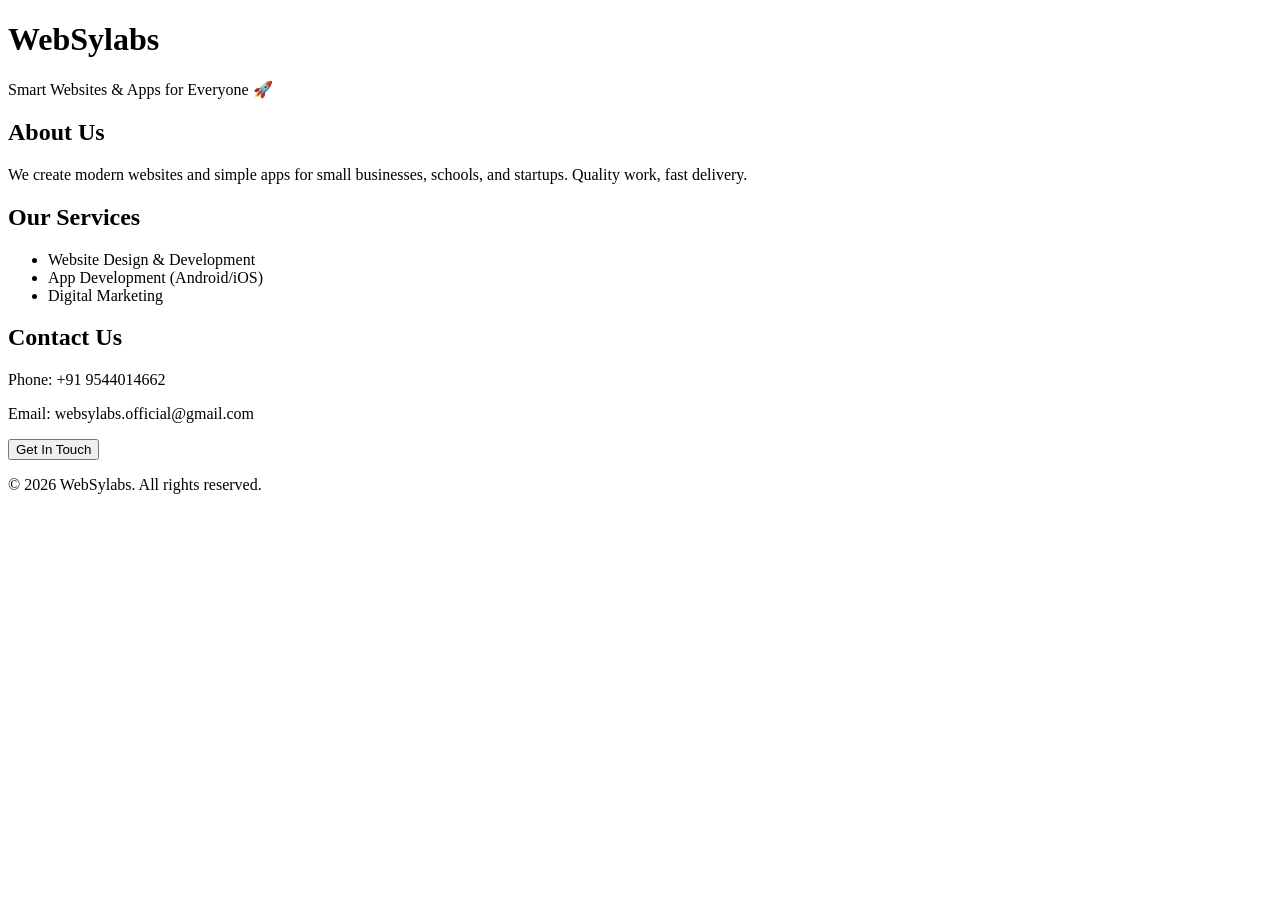
==== index.html @ 68724953 "Create index.html" ====
<!DOCTYPE html>
<html>
<head>
    <title>WebSylabs</title>
    <link rel="stylesheet" href="style.css">
</head>
<body>

    <header>
        <h1>WebSylabs</h1>
        <p>Smart Websites & Apps for Everyone 🚀</p>
    </header>

    <section class="about">
        <h2>About Us</h2>
        <p>We create modern websites and simple apps for small businesses, schools, and startups. Quality work, fast delivery.</p>
    </section>

    <section class="services">
        <h2>Our Services</h2>
        <ul>
            <li>Website Design & Development</li>
            <li>App Development (Android/iOS)</li>
            <li>Digital Marketing</li>
        </ul>
    </section>

    <section class="contact">
        <h2>Contact Us</h2>
        <p>Phone: +91 9544014662</p>
        <p>Email: websylabs.official@gmail.com</p>
        <button onclick="contactClient()">Get In Touch</button>
    </section>

    <footer>
        <p>© 2026 WebSylabs. All rights reserved.</p>
    </footer>

    <script src="script.js"></script>
</body>
</html>
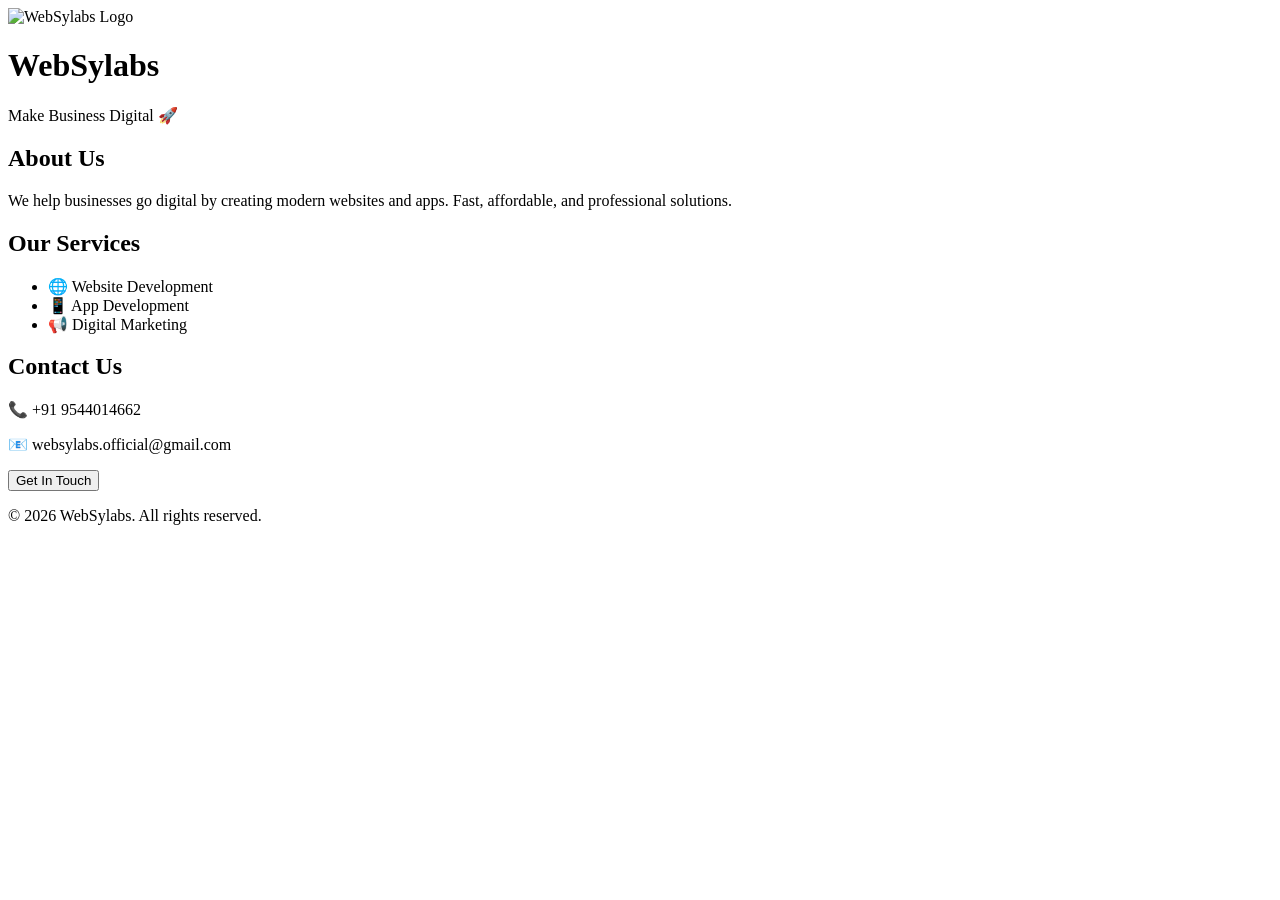
==== commit 711dbf6d: "Create index.html" ====
--- a/index.html
+++ b/index.html
@@ -7,28 +7,29 @@
 <body>
 
     <header>
+        <img src="logo.png" alt="WebSylabs Logo" class="logo">
         <h1>WebSylabs</h1>
-        <p>Smart Websites & Apps for Everyone 🚀</p>
+        <p>Make Business Digital 🚀</p>
     </header>
 
     <section class="about">
         <h2>About Us</h2>
-        <p>We create modern websites and simple apps for small businesses, schools, and startups. Quality work, fast delivery.</p>
+        <p>We help businesses go digital by creating modern websites and apps. Fast, affordable, and professional solutions.</p>
     </section>
 
     <section class="services">
         <h2>Our Services</h2>
         <ul>
-            <li>Website Design & Development</li>
-            <li>App Development (Android/iOS)</li>
-            <li>Digital Marketing</li>
+            <li>🌐 Website Development</li>
+            <li>📱 App Development</li>
+            <li>📢 Digital Marketing</li>
         </ul>
     </section>
 
     <section class="contact">
         <h2>Contact Us</h2>
-        <p>Phone: +91 9544014662</p>
-        <p>Email: websylabs.official@gmail.com</p>
+        <p>📞 +91 9544014662</p>
+        <p>📧 websylabs.official@gmail.com</p>
         <button onclick="contactClient()">Get In Touch</button>
     </section>
 
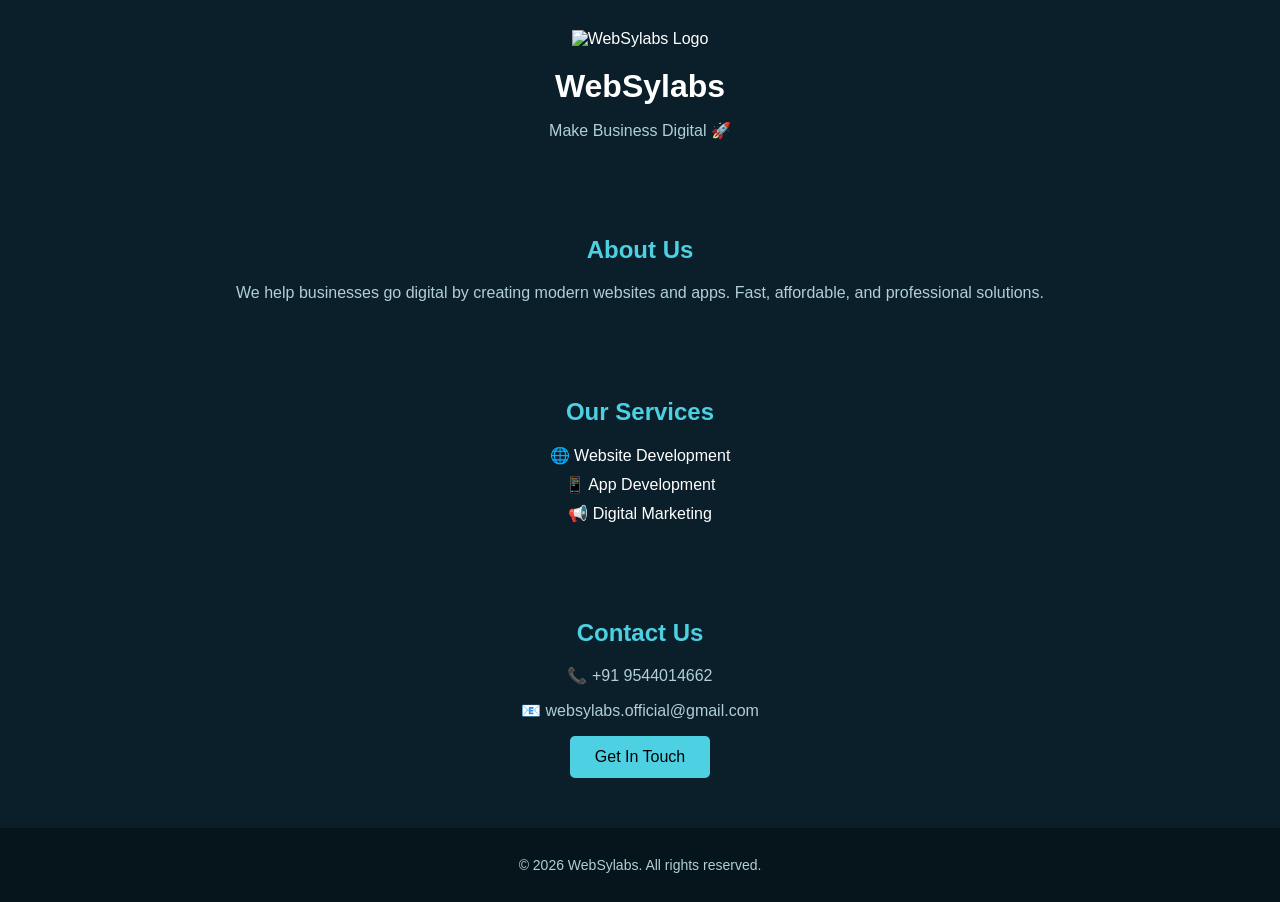
==== commit a72f29f7: "Update index.html" ====
--- a/index.html
+++ b/index.html
@@ -7,7 +7,7 @@
 <body>
 
     <header>
-        <img src="logo.png" alt="WebSylabs Logo" class="logo">
+        <img src="logo.PNG" alt="WebSylabs Logo" class="logo">
         <h1>WebSylabs</h1>
         <p>Make Business Digital 🚀</p>
     </header>
@@ -39,4 +39,4 @@
 
     <script src="script.js"></script>
 </body>
-</html>+</html>
--- a/style.css
+++ b/style.css
@@ -0,0 +1,65 @@
+body {
+    font-family: Arial, sans-serif;
+    margin: 0;
+    padding: 0;
+    text-align: center;
+    background-color: #0b1f2a;
+    color: white;
+}
+
+header {
+    padding: 30px 20px;
+}
+
+.logo {
+    width: 180px;
+    height: auto;
+    margin-bottom: 10px;
+}
+
+h1 {
+    margin: 10px 0;
+    font-size: 32px;
+}
+
+p {
+    color: #b0cfd6;
+}
+
+section {
+    padding: 30px 20px;
+}
+
+h2 {
+    color: #4dd0e1;
+}
+
+ul {
+    list-style: none;
+    padding: 0;
+}
+
+li {
+    margin: 10px 0;
+}
+
+button {
+    background-color: #4dd0e1;
+    color: black;
+    padding: 12px 25px;
+    border: none;
+    cursor: pointer;
+    font-size: 16px;
+    border-radius: 5px;
+}
+
+button:hover {
+    background-color: #26c6da;
+}
+
+footer {
+    background-color: #06141c;
+    padding: 15px;
+    margin-top: 20px;
+    font-size: 14px;
+}
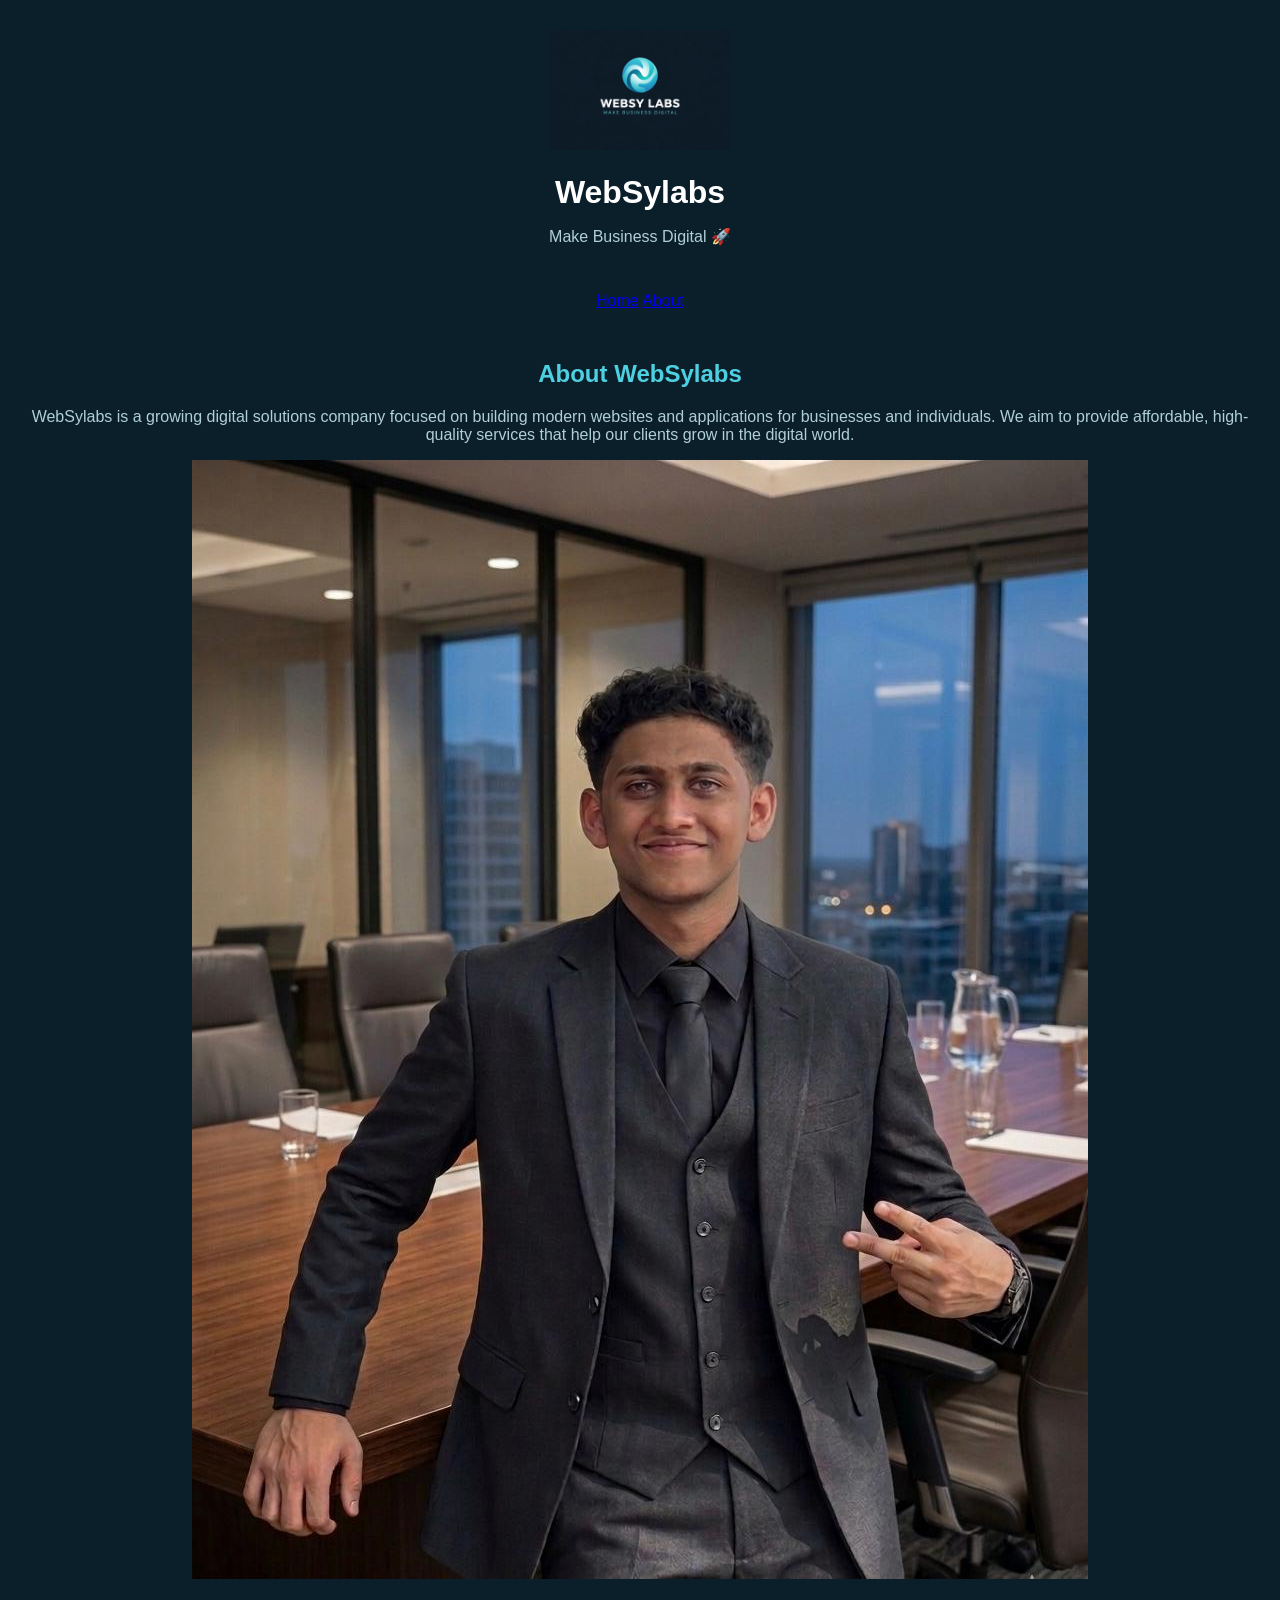
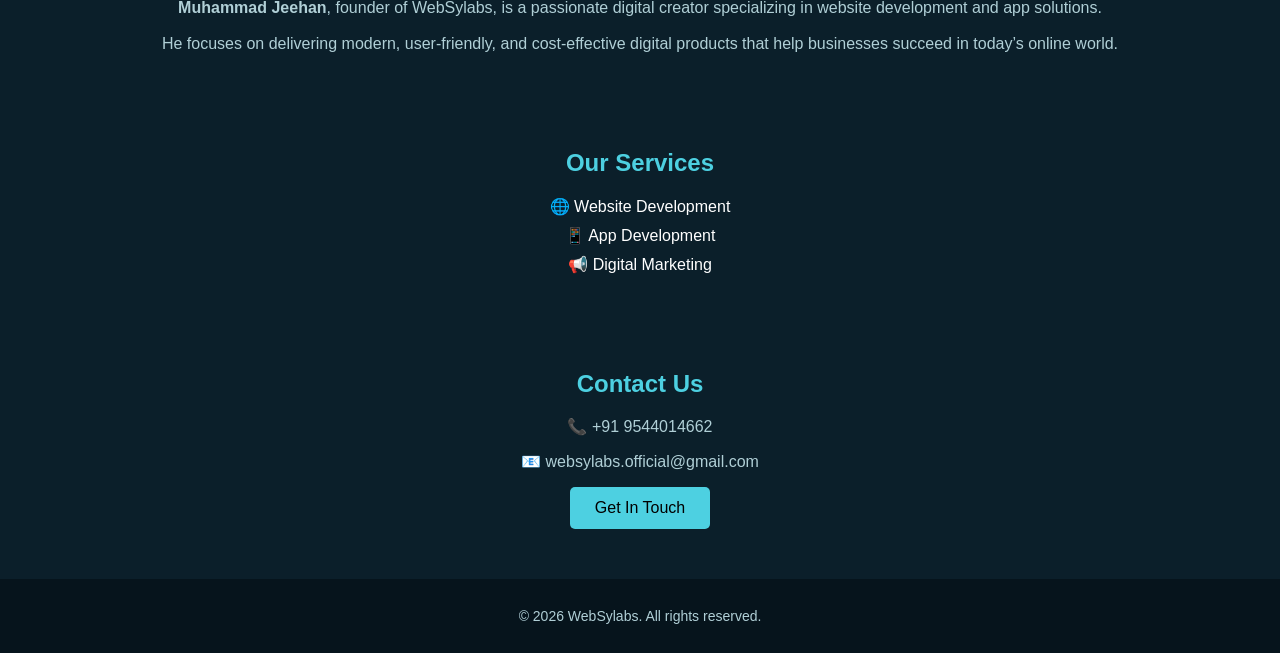
==== commit 110b990c: "Create index.html" ====
--- a/index.html
+++ b/index.html
@@ -12,9 +12,26 @@
         <p>Make Business Digital 🚀</p>
     </header>
 
+    <nav>
+        <a href="index.html">Home</a>
+        <a href="about.html">About</a>
+    </nav>
+
     <section class="about">
-        <h2>About Us</h2>
-        <p>We help businesses go digital by creating modern websites and apps. Fast, affordable, and professional solutions.</p>
+        <h2>About WebSylabs</h2>
+        <p>
+            WebSylabs is a growing digital solutions company focused on building modern websites and applications for businesses and individuals.
+            We aim to provide affordable, high-quality services that help our clients grow in the digital world.
+        </p>
+
+        <div class="founder">
+            <img src="founder.JPG" alt="Founder" class="founder-img">
+            <p>
+                <strong>Muhammad Jeehan</strong>, founder of WebSylabs, is a passionate digital creator specializing in website development and app solutions.
+                <br><br>
+                He focuses on delivering modern, user-friendly, and cost-effective digital products that help businesses succeed in today’s online world.
+            </p>
+        </div>
     </section>
 
     <section class="services">
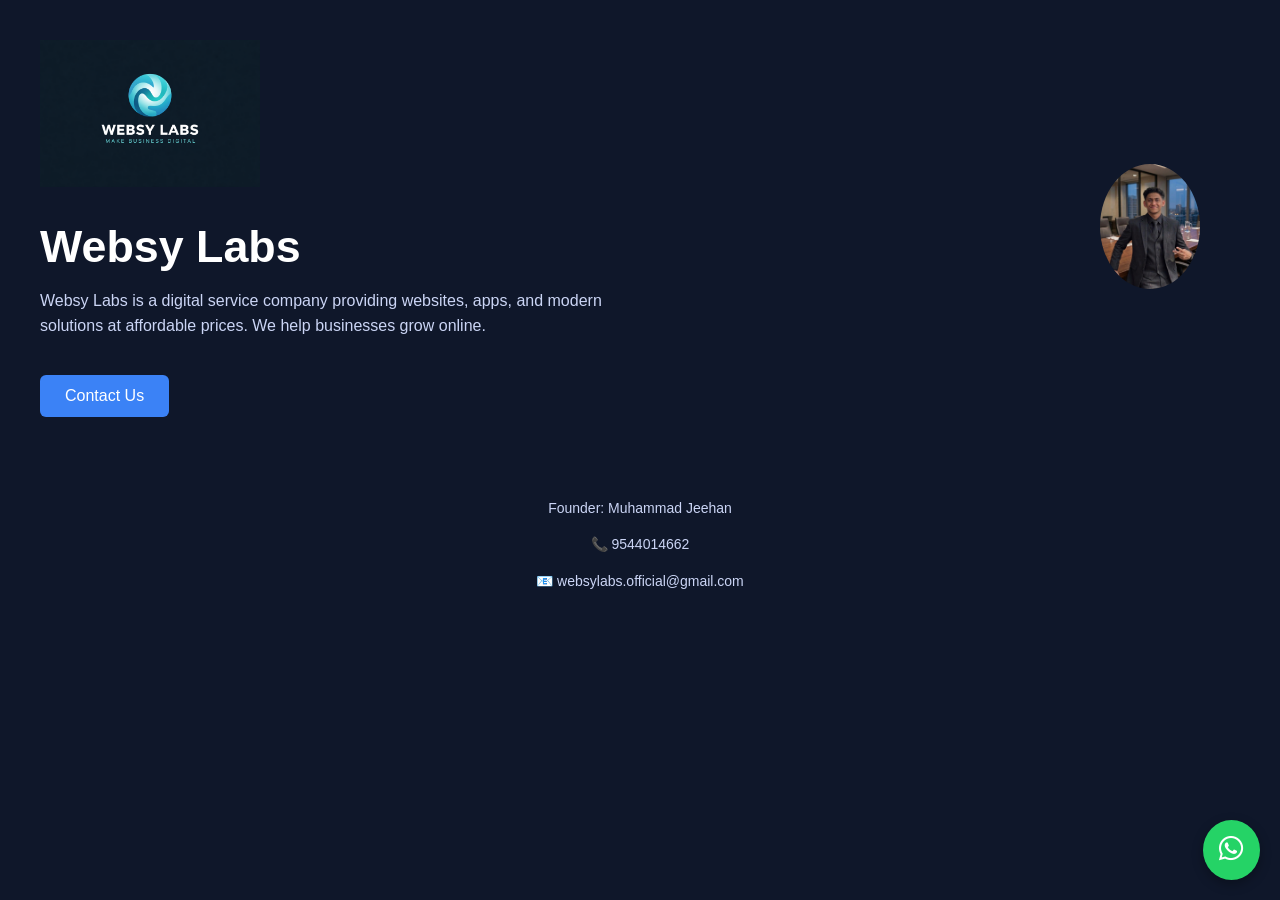
==== commit b468e48d: "Create index.html" ====
--- a/index.html
+++ b/index.html
@@ -1,59 +1,154 @@
 <!DOCTYPE html>
-<html>
+<html lang="en">
 <head>
-    <title>WebSylabs</title>
-    <link rel="stylesheet" href="style.css">
+    <meta charset="UTF-8">
+    <meta name="viewport" content="width=device-width, initial-scale=1.0">
+
+    <title>Websy Labs - Websites, Apps & Digital Solutions</title>
+
+    <meta name="description" content="Websy Labs provides affordable websites, apps, and digital solutions. Founded by Muhammad Jeehan.">
+    <meta name="keywords" content="Websy Labs, website development, app development, Kerala web design">
+    <meta name="author" content="Muhammad Jeehan">
+
+    <!-- WhatsApp Icon -->
+    <link rel="stylesheet" href="https://cdnjs.cloudflare.com/ajax/libs/font-awesome/6.5.0/css/all.min.css">
+
+    <style>
+        body {
+            margin: 0;
+            font-family: Arial, sans-serif;
+            background: #0f172a;
+            color: white;
+        }
+
+        .container {
+            display: flex;
+            align-items: center;
+            justify-content: space-between;
+            padding: 40px;
+            flex-wrap: wrap;
+        }
+
+        .left {
+            max-width: 600px;
+        }
+
+        .logo {
+            width: 220px;
+            margin-bottom: 20px;
+        }
+
+        h1 {
+            font-size: 2.8rem;
+            margin: 10px 0;
+        }
+
+        p {
+            color: #cbd5f5;
+            line-height: 1.6;
+        }
+
+        .btn {
+            display: inline-block;
+            margin-top: 20px;
+            padding: 12px 25px;
+            background: #3b82f6;
+            color: white;
+            text-decoration: none;
+            border-radius: 6px;
+        }
+
+        .right {
+            text-align: right;
+            flex: 1;
+        }
+
+        .profile {
+            width: 100px;
+            border-radius: 50%;
+            margin-right: 40px;
+        }
+
+        footer {
+            text-align: center;
+            margin-top: 40px;
+            color: #94a3b8;
+            font-size: 14px;
+        }
+
+        /* WhatsApp Button */
+        .whatsapp-btn {
+            position: fixed;
+            bottom: 20px;
+            right: 20px;
+            background: #25D366;
+            color: white;
+            font-size: 28px;
+            padding: 14px 16px;
+            border-radius: 50%;
+            text-decoration: none;
+            box-shadow: 0 4px 12px rgba(0,0,0,0.3);
+            z-index: 1000;
+            transition: 0.3s;
+        }
+
+        .whatsapp-btn:hover {
+            transform: scale(1.1);
+        }
+
+        /* Mobile */
+        @media (max-width: 768px) {
+            .container {
+                flex-direction: column;
+                text-align: center;
+            }
+
+            .right {
+                text-align: center;
+                margin-top: 20px;
+            }
+
+            .profile {
+                margin: 0;
+            }
+        }
+    </style>
 </head>
+
 <body>
 
-    <header>
-        <img src="logo.PNG" alt="WebSylabs Logo" class="logo">
-        <h1>WebSylabs</h1>
-        <p>Make Business Digital 🚀</p>
-    </header>
+    <div class="container">
+        <!-- LEFT -->
+        <div class="left">
+            <img src="logo.PNG" alt="Websy Labs Logo" class="logo">
 
-    <nav>
-        <a href="index.html">Home</a>
-        <a href="about.html">About</a>
-    </nav>
+            <h1>Websy Labs</h1>
 
-    <section class="about">
-        <h2>About WebSylabs</h2>
-        <p>
-            WebSylabs is a growing digital solutions company focused on building modern websites and applications for businesses and individuals.
-            We aim to provide affordable, high-quality services that help our clients grow in the digital world.
-        </p>
+            <p>
+                Websy Labs is a digital service company providing websites, apps, 
+                and modern solutions at affordable prices. We help businesses grow online.
+            </p>
 
-        <div class="founder">
-            <img src="founder.JPG" alt="Founder" class="founder-img">
-            <p>
-                <strong>Muhammad Jeehan</strong>, founder of WebSylabs, is a passionate digital creator specializing in website development and app solutions.
-                <br><br>
-                He focuses on delivering modern, user-friendly, and cost-effective digital products that help businesses succeed in today’s online world.
-            </p>
+            <a href="mailto:websylabs.official@gmail.com" class="btn">Contact Us</a>
         </div>
-    </section>
 
-    <section class="services">
-        <h2>Our Services</h2>
-        <ul>
-            <li>🌐 Website Development</li>
-            <li>📱 App Development</li>
-            <li>📢 Digital Marketing</li>
-        </ul>
-    </section>
-
-    <section class="contact">
-        <h2>Contact Us</h2>
-        <p>📞 +91 9544014662</p>
-        <p>📧 websylabs.official@gmail.com</p>
-        <button onclick="contactClient()">Get In Touch</button>
-    </section>
+        <!-- RIGHT -->
+        <div class="right">
+            <img src="founder.JPG" alt="Muhammad Jeehan" class="profile">
+        </div>
+    </div>
 
     <footer>
-        <p>© 2026 WebSylabs. All rights reserved.</p>
+        <p>Founder: Muhammad Jeehan</p>
+        <p>📞 9544014662</p>
+        <p>📧 websylabs.official@gmail.com</p>
     </footer>
 
-    <script src="script.js"></script>
+    <!-- WhatsApp Button -->
+    <a href="https://wa.me/919544014662?text=Hi%20Websy%20Labs%20I%20need%20a%20website" 
+       class="whatsapp-btn" target="_blank">
+       <i class="fab fa-whatsapp"></i>
+    </a>
+
 </body>
 </html>
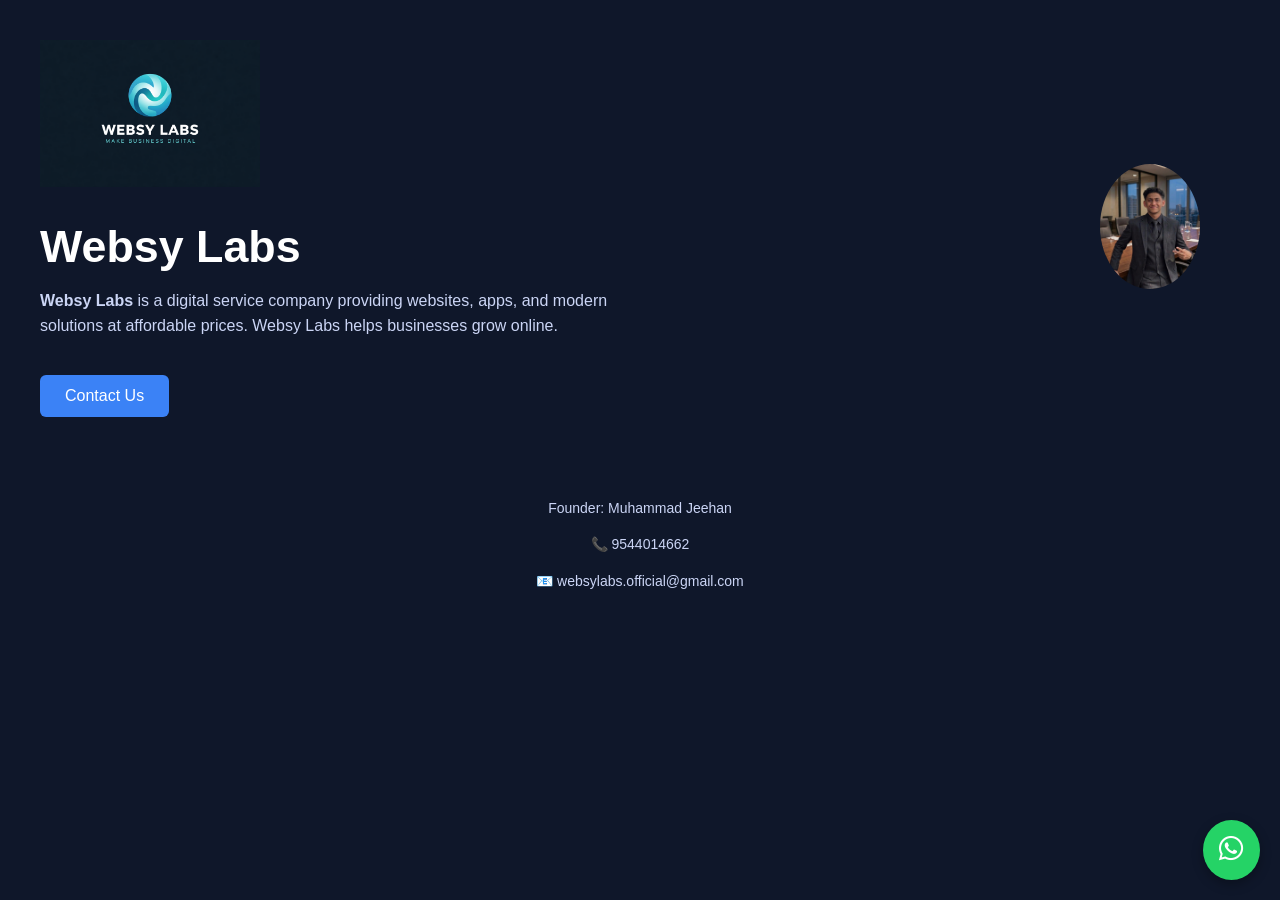
==== commit 40d61c4b: "Update index.html" ====
--- a/index.html
+++ b/index.html
@@ -7,6 +7,11 @@
     <title>Websy Labs - Websites, Apps & Digital Solutions</title>
 
     <meta name="description" content="Websy Labs provides affordable websites, apps, and digital solutions. Founded by Muhammad Jeehan.">
+
+    <!-- SEO Boost -->
+    <meta property="og:title" content="Websy Labs">
+    <meta property="og:description" content="Affordable websites and apps by Websy Labs">
+
     <meta name="keywords" content="Websy Labs, website development, app development, Kerala web design">
     <meta name="author" content="Muhammad Jeehan">
 
@@ -125,8 +130,8 @@
             <h1>Websy Labs</h1>
 
             <p>
-                Websy Labs is a digital service company providing websites, apps, 
-                and modern solutions at affordable prices. We help businesses grow online.
+                <strong>Websy Labs</strong> is a digital service company providing websites, apps, 
+                and modern solutions at affordable prices. Websy Labs helps businesses grow online.
             </p>
 
             <a href="mailto:websylabs.official@gmail.com" class="btn">Contact Us</a>
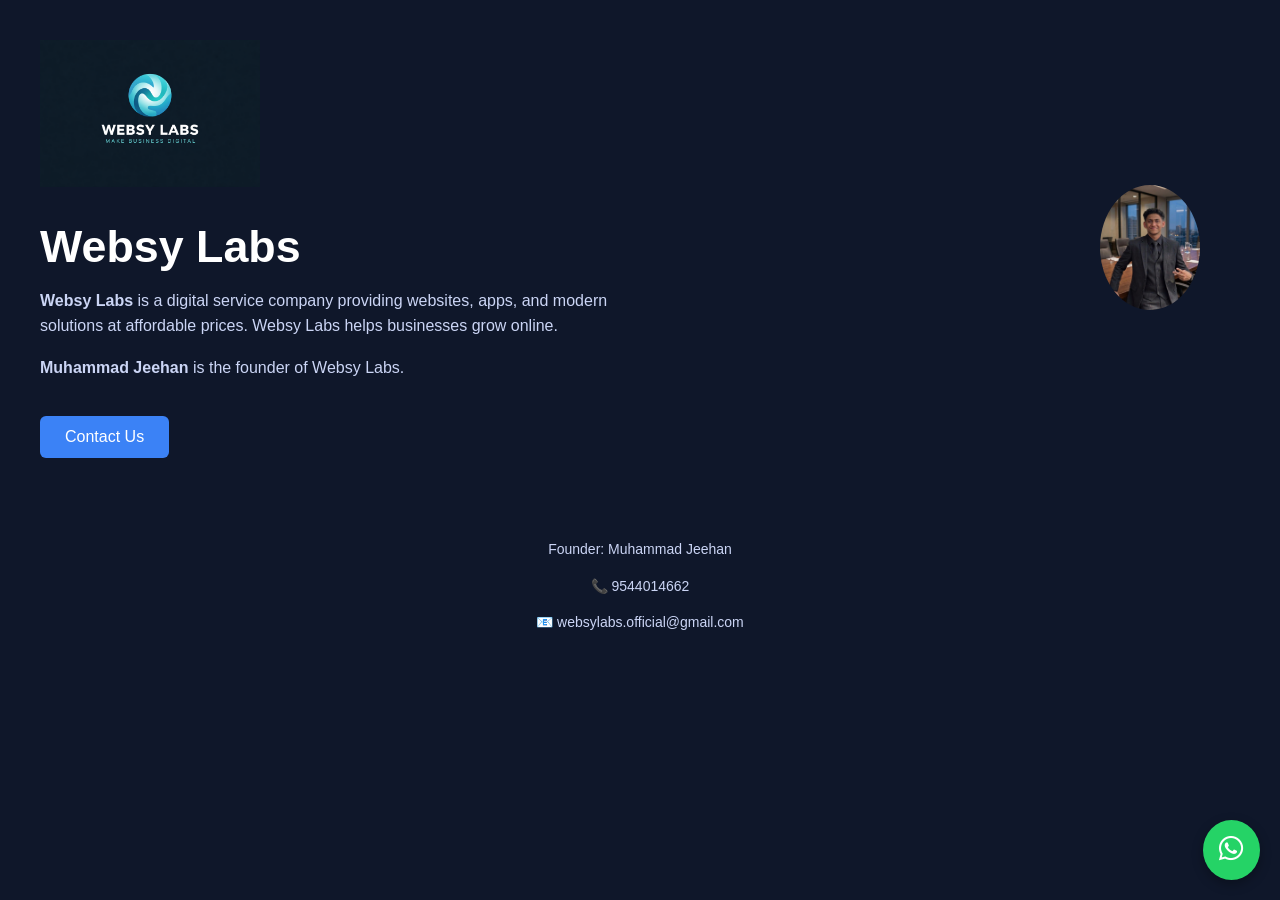
==== commit 232a83fc: "Update index.html" ====
--- a/index.html
+++ b/index.html
@@ -14,6 +14,21 @@
 
     <meta name="keywords" content="Websy Labs, website development, app development, Kerala web design">
     <meta name="author" content="Muhammad Jeehan">
+
+    <!-- Google Structured Data (VERY IMPORTANT) -->
+    <script type="application/ld+json">
+    {
+      "@context": "https://schema.org",
+      "@type": "Person",
+      "name": "Muhammad Jeehan",
+      "jobTitle": "Founder",
+      "worksFor": {
+        "@type": "Organization",
+        "name": "Websy Labs"
+      },
+      "image": "https://websylabsofficial-ai.github.io/websylabs.github.io/founder.JPG"
+    }
+    </script>
 
     <!-- WhatsApp Icon -->
     <link rel="stylesheet" href="https://cdnjs.cloudflare.com/ajax/libs/font-awesome/6.5.0/css/all.min.css">
@@ -134,6 +149,10 @@
                 and modern solutions at affordable prices. Websy Labs helps businesses grow online.
             </p>
 
+            <p>
+                <strong>Muhammad Jeehan</strong> is the founder of Websy Labs.
+            </p>
+
             <a href="mailto:websylabs.official@gmail.com" class="btn">Contact Us</a>
         </div>
 
